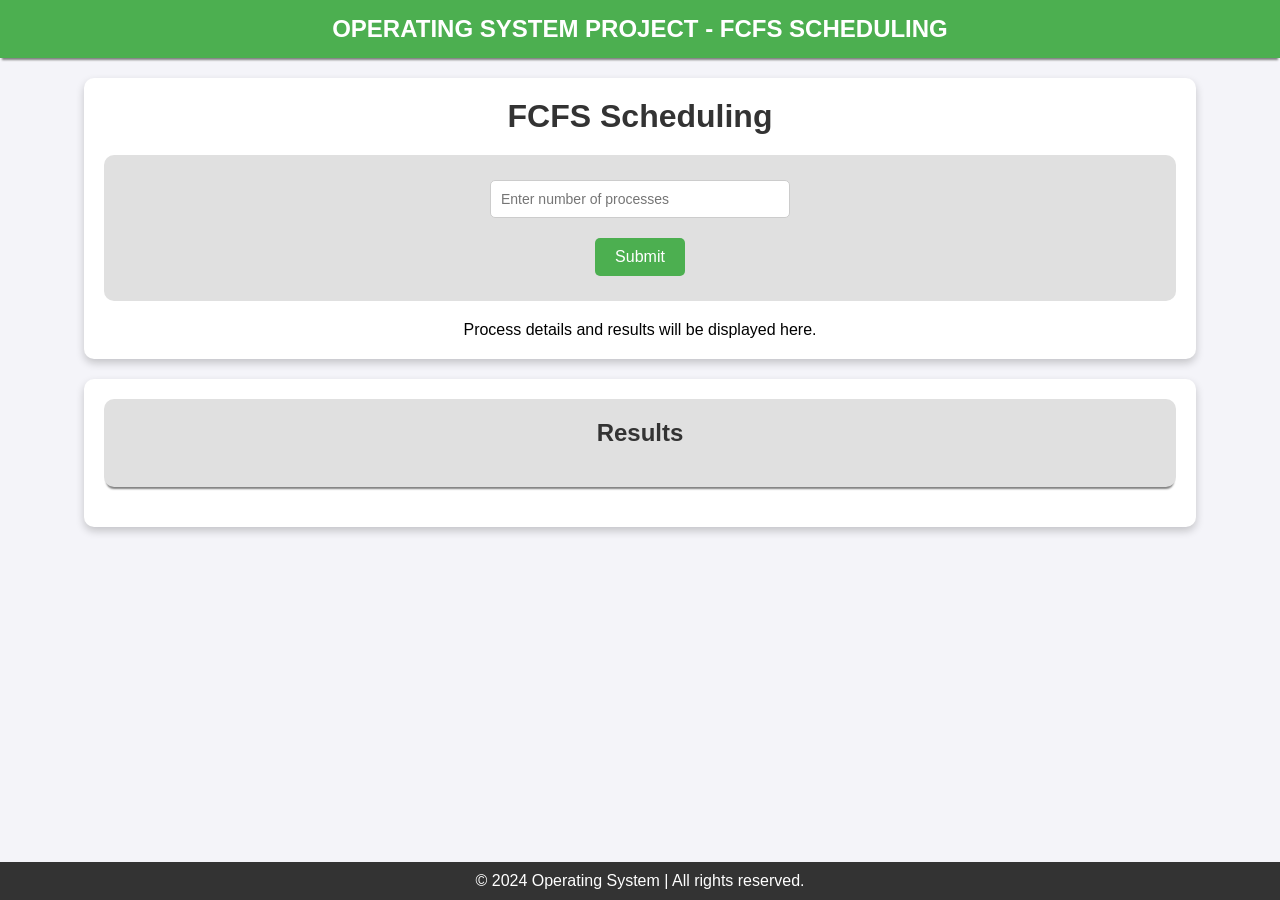
==== index.html @ de4a6931 "Add files via upload" ====
<!DOCTYPE html>
<html lang="en">
<head>
  <meta charset="UTF-8">
  <meta name="viewport" content="width=device-width, initial-scale=1.0">
  <title>FCFS Scheduling</title>
  <style>
        * {
            margin: 0;
            padding: 0;
            box-sizing: border-box;
        }
        html, body {
            height: 100%;
            width: 100%;
            font-family: 'Arial', sans-serif;
            background-color: #f4f4f9;
        }
        body {
            display: flex;
            flex-direction: column;
            
        }
        header {
            background-color: #4CAF50;
            color: white;
            padding: 15px 0;
            text-align: center;
            font-size: 24px;
            font-weight: bold;
            box-shadow: 0 4px 2px -2px gray;
        }
        .container {
            display: flex;
            flex-direction: column;
            align-items: center;
            padding: 20px;
            width: 90%;
            max-width: 1200px;
            margin: 0 auto;
            flex-grow: 1;
        }
        .form-container, .results-container {
            background-color: white;
            border-radius: 10px;
            box-shadow: 0 4px 8px rgba(0, 0, 0, 0.2);
            width: 100%;
            padding: 20px;
            margin-bottom: 20px;
            text-align: center;
        }
        .card-placeholder {
            width: 100%;
            background-color: #e0e0e0;
            padding: 15px;
            margin-bottom: 20px;
            border-radius: 10px;
        }
        .results-container{
            background-color: #e0e0e0; 
            color: #333;
            box-shadow: 0 4px 2px -2px gray;
        }
        input[type="number"] {
            padding: 10px;
            margin: 10px;
            width: 100%;
            max-width: 300px;
            border-radius: 5px;
            border: 1px solid #ccc;
            font-size:14px;
        }
        .process-input{
            display:flex;
            flex-wrap: wrap;
            justify-content:space-between;
            align-items: center;
            margin-bottom: 15px;
        }
        .process-label {
            font-size:16px;
            width:100%;
            margin-bottom: 5px;
            text-align:left;
        }
        button {
            background-color: #4CAF50;
            color: white;
            border: none;
            padding: 10px 20px;
            font-size: 16px;
            border-radius: 5px;
            cursor: pointer;
            display: block;
            margin: 10px auto;
        }

        button:hover {
            background-color: #45a049;
        }

        h1, h2 {
            color: #333;
            margin-bottom: 20px;
        }

        ul {
            list-style-type: none;
            padding: 0;
        }

        li {
            padding: 10px;
            background-color: #f8f9fa;
            margin: 5px 0;
            border-radius: 5px;
        }
         
        
        footer {
            text-align: center;
            padding: 10px;
            background-color: #333;
            color: white;
            width: 100%;
        }
        /* Responsive design for smaller screens */
        @media screen and (max-width: 768px) {
            .form-container, .results-container {
                width: 100%;
            }
        }
    </style>
</head>
<body>


  <header>
    OPERATING SYSTEM PROJECT - FCFS SCHEDULING
  </header>

  <div class="container">
    
    <div class="form-container">
      <h1>FCFS Scheduling</h1>

      <div class="card-placeholder">
      <form id="processForm">
        <input type="number" id="numProcesses" placeholder="Enter number of processes" required>
        <button type="submit">Submit</button>
      </form>

      <div id="processInputs"></div>
      <button id="calculateBtn" style="display: none;">Calculate FCFS</button>
    </div>

    
      <p>Process details and results will be displayed here.</p>
    </div>

    <div class="form-container">
    <div class="results-container">
      <h2>Results</h2>
      <ul id="resultsList"></ul>

      <div id="ganttChart"></div>

      <div id="readyQueue"></div>
    </div>
</div>
<button id="backButton" style="display: none;">Back</button>
</div>

  <footer>
    &copy; 2024 Operating System | All rights reserved.
  </footer>

  <script src="script.js"></script>
</body>
</html>
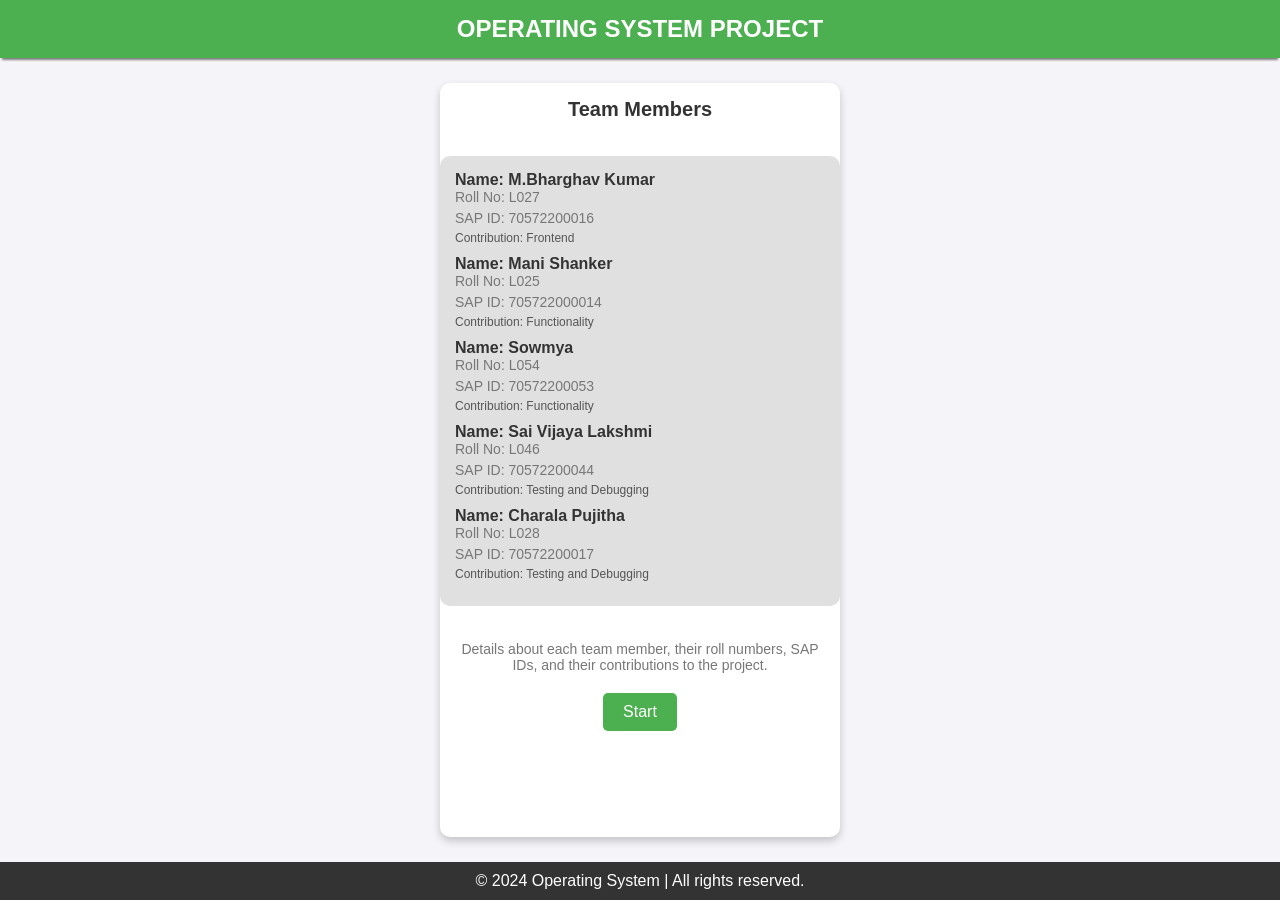
==== commit ad628079: "Add files via upload" ====
--- a/index.html
+++ b/index.html
@@ -1,180 +1,212 @@
-<!DOCTYPE html>
-<html lang="en">
-<head>
-  <meta charset="UTF-8">
-  <meta name="viewport" content="width=device-width, initial-scale=1.0">
-  <title>FCFS Scheduling</title>
-  <style>
-        * {
-            margin: 0;
-            padding: 0;
-            box-sizing: border-box;
-        }
-        html, body {
-            height: 100%;
-            width: 100%;
-            font-family: 'Arial', sans-serif;
-            background-color: #f4f4f9;
-        }
-        body {
-            display: flex;
-            flex-direction: column;
-            
-        }
-        header {
-            background-color: #4CAF50;
-            color: white;
-            padding: 15px 0;
-            text-align: center;
-            font-size: 24px;
-            font-weight: bold;
-            box-shadow: 0 4px 2px -2px gray;
-        }
-        .container {
-            display: flex;
-            flex-direction: column;
-            align-items: center;
-            padding: 20px;
-            width: 90%;
-            max-width: 1200px;
-            margin: 0 auto;
-            flex-grow: 1;
-        }
-        .form-container, .results-container {
-            background-color: white;
-            border-radius: 10px;
-            box-shadow: 0 4px 8px rgba(0, 0, 0, 0.2);
-            width: 100%;
-            padding: 20px;
-            margin-bottom: 20px;
-            text-align: center;
-        }
-        .card-placeholder {
-            width: 100%;
-            background-color: #e0e0e0;
-            padding: 15px;
-            margin-bottom: 20px;
-            border-radius: 10px;
-        }
-        .results-container{
-            background-color: #e0e0e0; 
-            color: #333;
-            box-shadow: 0 4px 2px -2px gray;
-        }
-        input[type="number"] {
-            padding: 10px;
-            margin: 10px;
-            width: 100%;
-            max-width: 300px;
-            border-radius: 5px;
-            border: 1px solid #ccc;
-            font-size:14px;
-        }
-        .process-input{
-            display:flex;
-            flex-wrap: wrap;
-            justify-content:space-between;
-            align-items: center;
-            margin-bottom: 15px;
-        }
-        .process-label {
-            font-size:16px;
-            width:100%;
-            margin-bottom: 5px;
-            text-align:left;
-        }
-        button {
-            background-color: #4CAF50;
-            color: white;
-            border: none;
-            padding: 10px 20px;
-            font-size: 16px;
-            border-radius: 5px;
-            cursor: pointer;
-            display: block;
-            margin: 10px auto;
-        }
-
-        button:hover {
-            background-color: #45a049;
-        }
-
-        h1, h2 {
-            color: #333;
-            margin-bottom: 20px;
-        }
-
-        ul {
-            list-style-type: none;
-            padding: 0;
-        }
-
-        li {
-            padding: 10px;
-            background-color: #f8f9fa;
-            margin: 5px 0;
-            border-radius: 5px;
-        }
-         
-        
-        footer {
-            text-align: center;
-            padding: 10px;
-            background-color: #333;
-            color: white;
-            width: 100%;
-        }
-        /* Responsive design for smaller screens */
-        @media screen and (max-width: 768px) {
-            .form-container, .results-container {
-                width: 100%;
-            }
-        }
-    </style>
-</head>
-<body>
-
-
-  <header>
-    OPERATING SYSTEM PROJECT - FCFS SCHEDULING
-  </header>
-
-  <div class="container">
-    
-    <div class="form-container">
-      <h1>FCFS Scheduling</h1>
-
-      <div class="card-placeholder">
-      <form id="processForm">
-        <input type="number" id="numProcesses" placeholder="Enter number of processes" required>
-        <button type="submit">Submit</button>
-      </form>
-
-      <div id="processInputs"></div>
-      <button id="calculateBtn" style="display: none;">Calculate FCFS</button>
-    </div>
-
-    
-      <p>Process details and results will be displayed here.</p>
-    </div>
-
-    <div class="form-container">
-    <div class="results-container">
-      <h2>Results</h2>
-      <ul id="resultsList"></ul>
-
-      <div id="ganttChart"></div>
-
-      <div id="readyQueue"></div>
-    </div>
-</div>
-<button id="backButton" style="display: none;">Back</button>
-</div>
-
-  <footer>
-    &copy; 2024 Operating System | All rights reserved.
-  </footer>
-
-  <script src="script.js"></script>
-</body>
-</html>
+<!DOCTYPE html>
+<html lang="en">
+<head>
+    <meta charset="UTF-8">
+    <meta name="viewport" content="width=device-width, initial-scale=1.0">
+    <title>Operating System</title>
+    <style>
+        /* Basic Reset */
+        * {
+            margin: 0;
+            padding: 0;
+            box-sizing: border-box;
+        }
+
+        /* Ensure full height and width */
+        html, body {
+            height: 100%;
+            width: 100%;
+            font-family: 'Arial', sans-serif;
+            background-color: #f4f4f9;
+        }
+
+        /* Flexbox for centering content */
+        body {
+            display: flex;
+            flex-direction: column;
+            justify-content: space-between;
+        }
+
+        header {
+            background-color: #4CAF50;
+            color: white;
+            padding: 15px 0;
+            text-align: center;
+            font-size: 24px;
+            font-weight: bold;
+            box-shadow: 0 4px 2px -2px gray;
+        }
+
+        /* Flexbox container for the cards */
+        .container {
+            display: flex;
+            flex-wrap: wrap;
+            justify-content: center;
+            padding: 5px;
+            width:90%;
+            max-width:1200px;
+            margin :0 auto;
+            flex-grow: 1; /* Take up available space */
+        }
+
+        .card {
+            background-color: white;
+            border-radius: 10px;
+            box-shadow: 0 4px 8px rgba(0, 0, 0, 0.2);
+            width: 400px;
+            margin: 20px;
+            overflow: hidden;
+            transition: transform 0.3s;
+        }
+
+        .card:hover {
+            transform: scale(1.05);
+        }
+
+        .card-placeholder {
+            width: 100%;
+            background-color: #e0e0e0;
+            padding: 15px;
+            margin-bottom: 20px;
+            border-radius: 10px;
+        }
+
+        .member-info {
+            display: flex;
+            flex-direction: column;
+            align-items: flex-start;
+            margin-bottom: 10px;
+        }
+
+        .member-info h6 {
+            margin: 0;
+            font-size: 16px;
+            color: #333;
+        }
+
+        .roll-number {
+            font-size: 14px;
+            color: #777;
+            margin-bottom: 5px;
+        }
+
+        .contribution {
+            font-size: 12px;
+            color: #555;
+        }
+
+        .card-content {
+            padding: 15px;
+            text-align: center;
+        }
+
+        .card-content h3 {
+            font-size: 20px;
+            margin: 0 0 20px 0;
+            color: #333;
+        }
+
+        .card-content p {
+            font-size: 14px;
+            color: #777;
+            margin-bottom: 20px;
+        }
+
+        button {
+            background-color: #4CAF50;
+            color: white;
+            border: none;
+            padding: 10px 20px;
+            font-size: 16px;
+            border-radius: 5px;
+            cursor: pointer;
+            display: block;
+            margin: 0 auto;
+        }
+
+        button:hover {
+            background-color: #45a049;
+        }
+        
+    
+
+        /* Fixed footer at the bottom */
+        footer {
+            text-align: center;
+            padding: 10px;
+            background-color: #333;
+            color: white;
+            width: 100%;
+        }
+
+        /* Responsive card width for smaller screens */
+        @media screen and (max-width: 768px) {
+            .card {
+                width: 100%;
+            }
+        }
+    </style>
+</head>
+<body>
+
+<header>
+    OPERATING SYSTEM PROJECT
+</header>
+
+<div class="container">
+    <div class="card">
+        <div class="card-content">
+            <h3>Team Members</h3>
+        </div>
+
+        <!-- Team members information -->
+        <div class="card-placeholder">
+         <div class="member-info">
+                <h6>Name: M.Bharghav Kumar</h6>
+                <p class="roll-number">Roll No: L027</p>
+                <p class="roll-number">SAP ID: 70572200016</p>
+                <p class="contribution">Contribution: Frontend</p>
+            </div>
+            
+            <div class="member-info">
+                <h6>Name: Mani Shanker</h6>
+                <p class="roll-number">Roll No: L025</p>
+                <p class="roll-number">SAP ID: 705722000014</p>
+                <p class="contribution">Contribution: Functionality</p>
+            </div>
+
+            <div class="member-info">
+                <h6>Name: Sowmya</h6>
+                <p class="roll-number">Roll No: L054</p>
+                <p class="roll-number">SAP ID: 70572200053</p>
+                <p class="contribution">Contribution: Functionality </p>
+            </div>
+
+            <div class="member-info">
+                <h6>Name: Sai Vijaya Lakshmi</h6>
+                <p class="roll-number">Roll No: L046</p>
+                <p class="roll-number">SAP ID: 70572200044</p>
+                <p class="contribution">Contribution: Testing and Debugging</p>
+            </div>
+            <div class="member-info">
+                <h6>Name: Charala Pujitha</h6>
+                <p class="roll-number">Roll No: L028</p>
+                <p class="roll-number">SAP ID: 70572200017</p>
+                <p class="contribution">Contribution: Testing and Debugging</p>
+            </div>
+        </div>
+
+        <div class="card-content">
+            <p>Details about each team member, their roll numbers, SAP IDs, and their contributions to the project.</p>
+            <!-- Button to redirect to another page -->
+            <button onclick="location.href='1.html'">Start</button>
+        </div>
+    </div>
+</div>
+
+<footer>
+    &copy; 2024 Operating System | All rights reserved.
+</footer>
+
+</body>
+</html>
